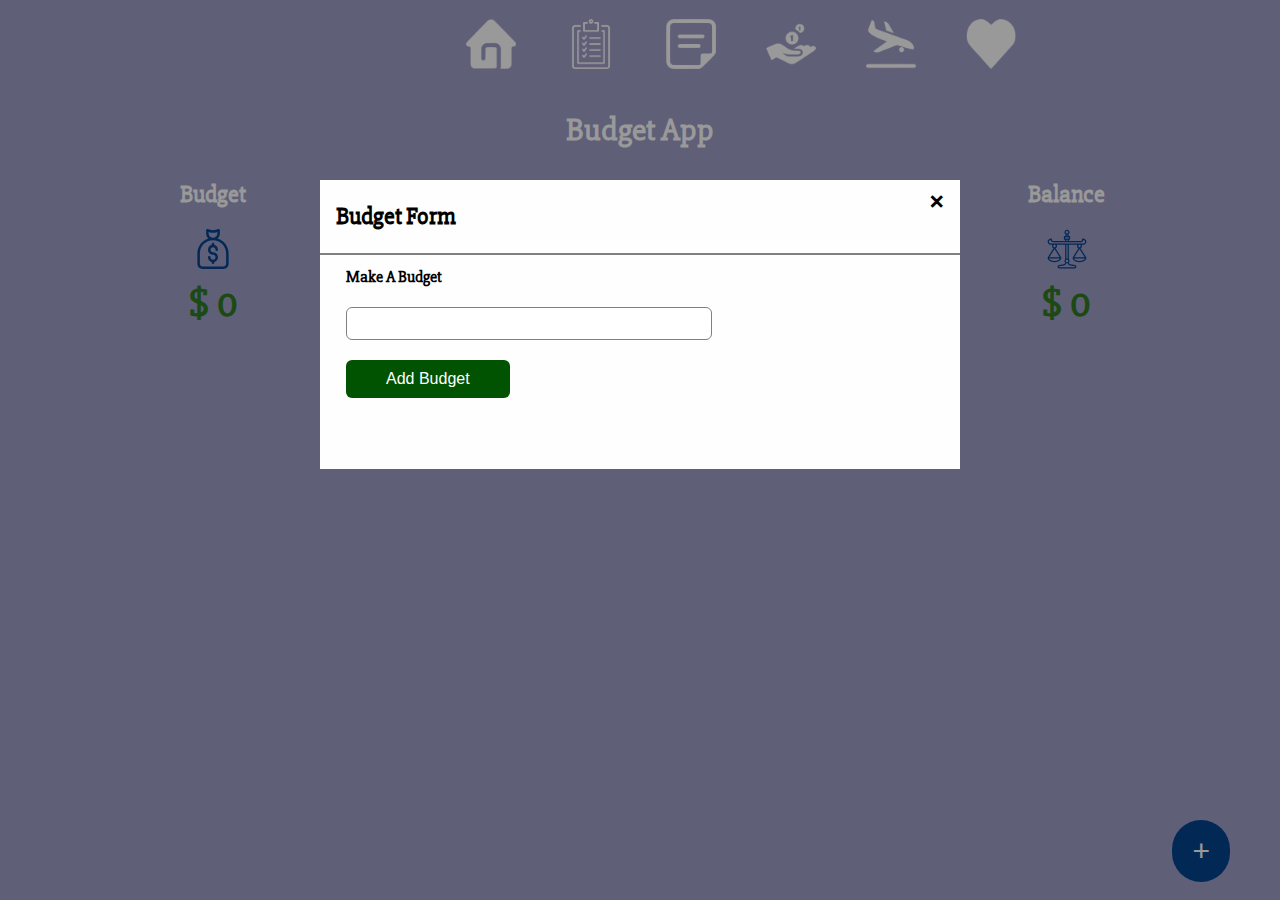
==== budget.html @ f1ce9ccb "added budget manager" ====
<!DOCTYPE html>
<html lang="en">
  <head>
    <meta charset="UTF-8" />
    <meta name="viewport" content="width=device-width, initial-scale=1.0" />
    <title>Budget App</title>
    <link rel="stylesheet" href="css/budget.css" />
    <link rel="stylesheet" href="css/tab.css" />
    <link href="https://fonts.googleapis.com/css2?family=Slabo+27px&display=swap" rel="stylesheet">
  </head>
  <body>
    <div class="buttons-container">
      
      <ul class="buttons" align="center">

        <li> 
          <a id="home" name="home" href="index.html" title="Jot down!">
            <img src="static/icons/home.png" alt="">
          </a>
        </li>

        <li>
          <a id="Task Manager" name="Task Manager" href="task.html"  title="Task Manager">
            <img src="static/icons/todo.png" alt="">
          </a>
        </li>
        
        <li> 
          <a id="note" name="note" href="note.html"  title="Jot down!">
            <img src="static/icons/notes.png" alt="">
          </a>
        </li>

        <li>
          <a id="budget" name="budget" href="budget.html" title="budget">
            <img src="static/icons/budget.png" alt="">
          </a>
        </li>
                             
        <li>
          <a id="flight_search" name="flight_search" href="flight.html" title="Flight Search">
            <img src="static/icons/flight.png" alt="">
          </a>
        </li>

        <li>
          <a id="Relax" name="Relax" href="relax.html"  title="Relax">
            <img src="static/icons/heart.png" alt="">
          </a>
        </li>

      </ul>

    </div>
    <div class="container">
      <div class="header">
        <h1 style="color:#ffffff;">Budget App</h1>
      </div>
      <div class="budget-section">
        <div class="budget col col-md col-sm">
          <h2 style="color:#ffffff;">budget</h2>
          <img src="static/budget/money-bag.svg" width="40" alt="" />
          <p class="amount">$ <span id="budgetAmount">0</span></p>
        </div>
        <div class="expenses col col-md col-sm">
          <h2 style="color:#ffffff;">expenses</h2>
          <img src="static/budget/accounting.svg" width="40" alt="" />
          <p class="exp-amount">$ <span id="expensesAmount">0</span></p>
        </div>
        <div class="balance col col-md col-sm">
          <h2 style="color:#ffffff;">balance</h2>
          <img src="static/budget/law.svg" width="40" alt="" />
          <p class="amount bala">$ <span id="balanceAmount">0</span></p>
        </div>
      </div>
      <div id="displayExpenses" style="color:#ffffff;">
        <div class="budget-list">
          <div class="col">
            <h4 style="color:#ffffff;">expense title</h4>
          </div>
          <div class="col">
            <h4 style="color:#ffffff;">expense value</h4>
          </div>
          <div class="col"></div>
        </div>
        <div id="expValue"></div>
      </div>
    </div>
    <div class="toggle">
      <button id="myBtn" type="button">+</button>
    </div>

    <!-- The Modal -->
    <div id="myModal" class="modal">
      <!-- Modal content -->
      <div class="modal-content">
        <div class="modal-header">
          <span class="close">&times;</span>
          <h2>Budget Form</h2>
        </div>
        <div class="modal-body">
          <div class="budget-form" id="budgetform">
            <form id="addForm">
              <label for=""> Make a budget</label> <br />
              <input type="number" id="number" /> <br />
              <button type="submit">Add Budget</button>
            </form>
          </div>

          <div class="expense-form" id="expense-form">
            <form action="" id="expForm">
              <div class="">
                <label for="">please enter your expense</label> <br />
                <input type="text" id="expName" />
              </div>
              <div class="">
                <label for="">please enter expense amount</label> <br />
                <input type="number" id="expNumber" />
              </div>
              <button type="submit" id="submitExpen">Add expense</button>
            </form>
            <button onclick="callBudget()" id="bug">
              Back to add budget ->
            </button>
          </div>

          <div class="edit-form" id="editForm">
            <form action="" id="saveEdit">
              <div class="">
                <label for="">Edit your expense</label> <br />
                <input type="text" id="editExpName" />
              </div>
              <div class="">
                <label for="">Edit expense amount</label> <br />
                <input type="number" id="editExpNumber" />
              </div>
              <button type="submit">Save changes</button>
            </form>
          </div>
        </div>
      </div>
    </div>
    <!-- javascript files -->
    <script src="js/budget.js"></script>
  </body>
</html>
---- css/budget.css ----
body {
  margin: 0;
  padding: 0;
  width: 100%;
  height: 100vh;
  background-color:#9f9ec8;
  font-family: 'Slabo 27px', serif;
  
}
.container {
  min-height: 80vh;
}
.header {
  height: 60px;
  width: 100%;
}
h1 {
  margin: 0;
  text-align: center;
  font-family: 'Slabo 27px', serif;
  padding-top: 10px;
}
.budget-section {
  display: flex;
  justify-content: space-around;
  align-items: flex-start;
  width: 100%;
  min-height: 160px;
  font-weight: 900;
}
.budget-list {
  display: flex;
  justify-content: space-around;
  align-items: flex-start;
  width: 100%;
  height: 70px;
  font-size: 20px;
}
.exp-amount {
  color: #b80c09;
}
.amount {
  color: #317b22;
}
.col {
  width: 40%;
  text-align: center;
  text-transform: capitalize;
}
.col p {
  font-size: 40px;
  padding-top: 5px;
  margin: 0;
}
.toggle {
  position: fixed;
  right: 0;
  bottom: 18px;
}
.toggle button {
  border: none;
  border-radius: 600px;
  background: #04458f;
  padding: 14px 20px;
  color: #ffffff;
  font-size: 30px;
  margin: 10px 50px 0 0;
  cursor: pointer;
}
/* modal form */
.budget-form {
  width: 100%;
  min-height: 200px;
}
form {
  margin: 10px 0 20px 10px;
  min-height: 100px;
}
input {
  width: 60%;
  padding: 8px 0;
  border-radius: 6px;
  border: 1px solid gray;
  margin: 20px 0;
  padding-left: 5px;
  color: #495057;
}
.budget-list .exp p {
  color: #b80c09;
  font-size: 18px;
}
#displayExpenses {
  width: 100%;
  display: none;
}
.expValue {
  display: flex;
  justify-content: space-around;
  height: 40px;
  font-weight: 900;
  text-align: center;
}
#expTitleName {
  width: 40%;
}
#expValueAmount {
  width: 40%;
}
#edite_delete {
  width: 40%;
}
#edite_delete img {
  cursor: pointer;
}
#edite_delete button {
  margin-left: 1px;
  background: none;
  border: none;
}
.budget-form button {
  background: rgb(1, 83, 1);
  border: none;
  border-radius: 6px;
  color: #ffffff;
  padding: 10px 40px;
  cursor: pointer;
  text-transform: capitalize;
  font-size: 16px;
  font-weight: 400;
}
#bug {
  font-size: 14px;
  background: none;
  color: #04458f;
  margin: 0px 0px 15px 10px;
  text-align: justify;
  padding: 0;
}
#expense-form {
  width: 100%;
  display: none;
}
#editForm {
  display: none;
  width: 100%;
}
#editForm button {
  background: #b80c09;
  border: none;
  border-radius: 6px;
  color: #ffffff;
  padding: 10px 30px;
  cursor: pointer;
  text-transform: capitalize;
  font-size: 16px;
  font-weight: 400;
}
.expense-form button {
  background: #b80c09;
  border: none;
  border-radius: 6px;
  color: #ffffff;
  padding: 10px 30px;
  cursor: pointer;
  text-transform: capitalize;
  font-size: 16px;
  font-weight: 400;
}
/* The Modal (background) */
.modal {
  display: block;
  position: fixed;
  z-index: 1;
  left: 0;
  top: 0;
  width: 100%;
  height: 100%;
  overflow: auto;
  background-color: rgba(0, 0, 0, 0.4);
  animation-name: fadeIn;
  animation-duration: 0.4s;
  text-transform: capitalize;
  font-weight: 600;
}

/* Modal Content */
.modal-content {
  position: fixed;
  top: 20%;
  left: 25%;
  background-color: #fefefe;
  width: 50%;
  min-height: 40px;
  animation-name: slideIn;
  animation-duration: 0.4s;
}

/* The Close Button */
.close {
  color: white;
  float: right;
  font-size: 28px;
  font-weight: bold;
  cursor: pointer;
  color: #000;
}
.modal-header {
  padding: 2px 16px;
  border-bottom: 2px solid gray;
}
.modal-body {
  padding: 2px 16px;
}

/* Add Animation */
@keyframes slideIn {
  from {
    top: -300px;
    opacity: 0;
  }
  to {
    top: 0;
    opacity: 1;
  }
}

@keyframes fadeIn {
  from {
    opacity: 0;
  }
  to {
    opacity: 1;
  }
}
---- css/tab.css ----
.buttons-container {
  height:100px;
  background-size: 100%; 
  margin-left:400px;
  font-family: 'DM Mono', monospace;
}

.buttons img {
  height: 50px;
  width: 50px;
  padding: 4px 4px;
  position: relative;
  /*top: 5px;*/
  font-family: 'DM Mono', monospace;
}
.buttons {
  margin: 0;
  list-style: none;
  padding-top: 15px;
  font-family: 'DM Mono', monospace;
}

.buttons a {
  font: 15px DM Mono, monospace, 
  color: Black;
  text-decoration: none;
  display: block;
  line-height: 40px;
  font-family: 'DM Mono', monospace;
}

.buttons>li {
  position: relative;
  left: 0.5px;
  float: left;
  width: 100px;
  font-family: 'DM Mono', monospace;
}

.buttons>li:hover {
  border-radius: 20%;
  background-color: #d9d9d9;
  transition: background-color 0.2s;
  font-family: 'DM Mono', monospace;
}

.buttons li:hover>ul {
  display: inline;
  height: auto;
  opacity: 1;
  font-family: 'DM Mono', monospace;
}
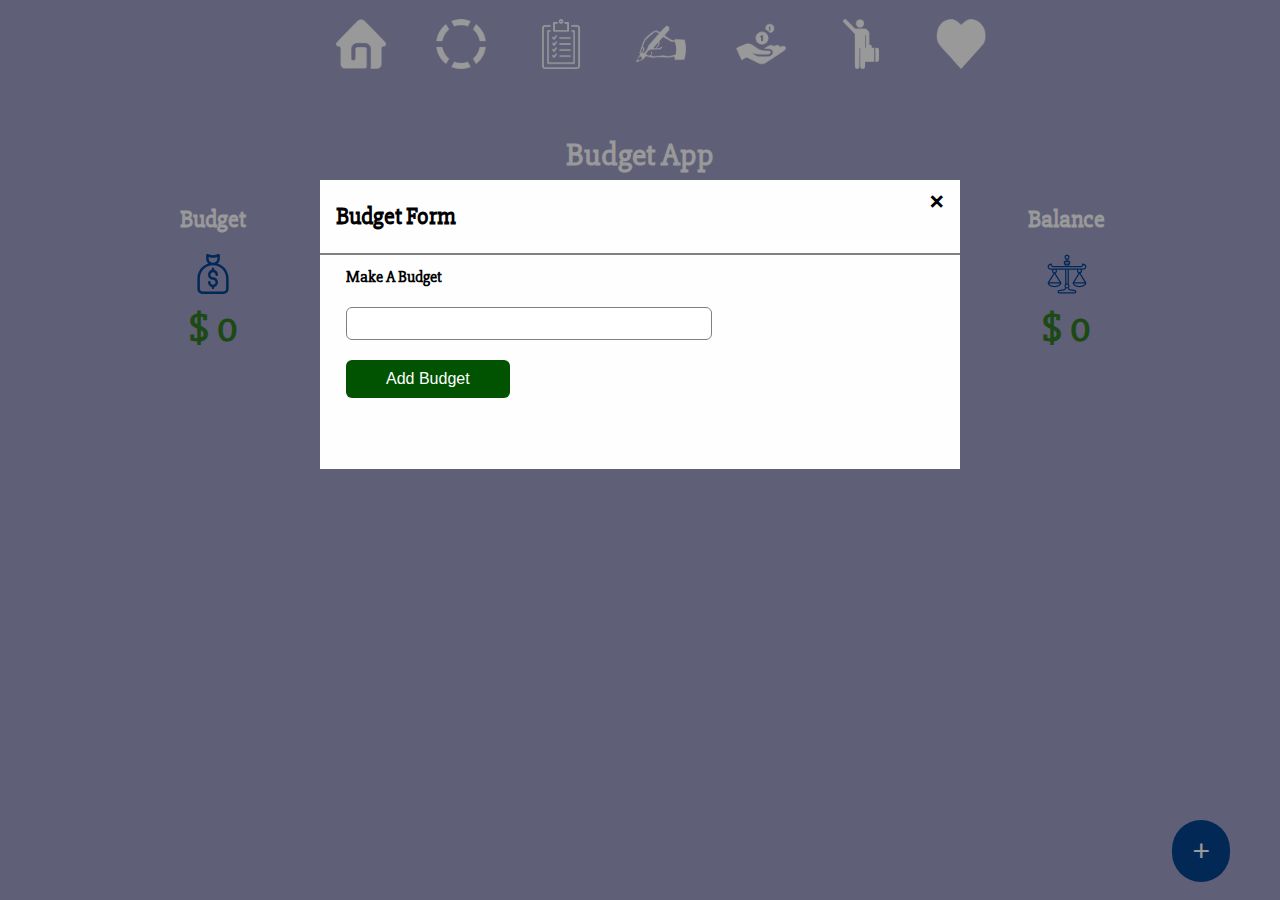
==== commit a7720bc7: "added trains search feature" ====
--- a/budget.html
+++ b/budget.html
@@ -9,13 +9,20 @@
     <link href="https://fonts.googleapis.com/css2?family=Slabo+27px&display=swap" rel="stylesheet">
   </head>
   <body>
-    <div class="buttons-container">
+    <!--nav tab -->
+    <div class="buttons-container" style="text-align:center;">
       
-      <ul class="buttons" align="center">
+      <ul class="buttons" style="display:inline-block;">
 
         <li> 
           <a id="home" name="home" href="index.html" title="Jot down!">
             <img src="static/icons/home.png" alt="">
+          </a>
+        </li>
+
+        <li> 
+          <a id="Dashboard" name="Dashboard" href="index.html" title="Onestop Dashboard!">
+            <img src="static/icons/dash.png" alt="">
           </a>
         </li>
 
@@ -27,7 +34,7 @@
         
         <li> 
           <a id="note" name="note" href="note.html"  title="Jot down!">
-            <img src="static/icons/notes.png" alt="">
+            <img src="static/icons/note.png" alt="">
           </a>
         </li>
 
@@ -38,9 +45,13 @@
         </li>
                              
         <li>
-          <a id="flight_search" name="flight_search" href="flight.html" title="Flight Search">
-            <img src="static/icons/flight.png" alt="">
+          <a id="travel" name="travel" href="#" title="travel">
+            <img src="static/icons/travel.png" alt="">
           </a>
+          <ul class="dropdown-content">          
+              <li><a href="flight.html">Flights</a></li>
+              <li><a href="trains.html">Trains</a></li>
+            </ul>
         </li>
 
         <li>
@@ -48,10 +59,10 @@
             <img src="static/icons/heart.png" alt="">
           </a>
         </li>
+      </ul>
+    </div>
+<!-- end of nav tab -->
 
-      </ul>
-
-    </div>
     <div class="container">
       <div class="header">
         <h1 style="color:#ffffff;">Budget App</h1>
--- a/css/tab.css
+++ b/css/tab.css
@@ -1,8 +1,9 @@
 .buttons-container {
   height:100px;
-  background-size: 100%; 
-  margin-left:400px;
-  font-family: 'DM Mono', monospace;
+  margin: auto auto;
+  padding-bottom: 25px;
+  position: relative;
+  
 }
 
 .buttons img {
@@ -11,22 +12,22 @@
   padding: 4px 4px;
   position: relative;
   /*top: 5px;*/
-  font-family: 'DM Mono', monospace;
+  text-align: center;
+  
 }
 .buttons {
   margin: 0;
   list-style: none;
   padding-top: 15px;
-  font-family: 'DM Mono', monospace;
+  text-align: center;
 }
 
-.buttons a {
-  font: 15px DM Mono, monospace, 
+.buttons a { 
   color: Black;
   text-decoration: none;
   display: block;
   line-height: 40px;
-  font-family: 'DM Mono', monospace;
+  text-align: center;
 }
 
 .buttons>li {
@@ -34,14 +35,14 @@
   left: 0.5px;
   float: left;
   width: 100px;
-  font-family: 'DM Mono', monospace;
+  text-align: center;
 }
 
 .buttons>li:hover {
   border-radius: 20%;
   background-color: #d9d9d9;
   transition: background-color 0.2s;
-  font-family: 'DM Mono', monospace;
+  text-align: center;
 }
 
 .buttons li:hover>ul {
@@ -49,4 +50,57 @@
   height: auto;
   opacity: 1;
   font-family: 'DM Mono', monospace;
+  text-align: center;
 }
+.dropdown-content {
+
+  display: none;
+  position: absolute;
+  top: 50px;
+  left: 0;
+  width: 160px;
+  list-style: none;
+  padding: 0;
+  margin: 0;
+  font-size: 12px;
+}
+
+.dropdown-content>li {
+  position: relative;
+  height: 40px;
+  background-color: white;
+  transition: background-color 0.2s;
+}
+
+.dropdown-content>li:hover {
+  background-color: #d9d9d9;
+  transition: background-color 0.2s;
+}
+
+.second-dropdown-content {
+  position: absolute;
+  top: 0;
+  right: -120px;
+  width: 120px;
+  list-style: none;
+  padding: 0;
+  margin: 0;
+  height: 0;
+  opacity: 0;
+  overflow: hidden;
+  transition: opacity linear 0.15s;
+}
+
+.second-dropdown-content>li {
+  height: 40px;
+  background-color: white;
+}
+
+.second-dropdown-content>li:hover {
+  background-color: #d9d9d9;
+  transition: background-color 0.2s;
+}
+
+.show {
+  display: block;
+}
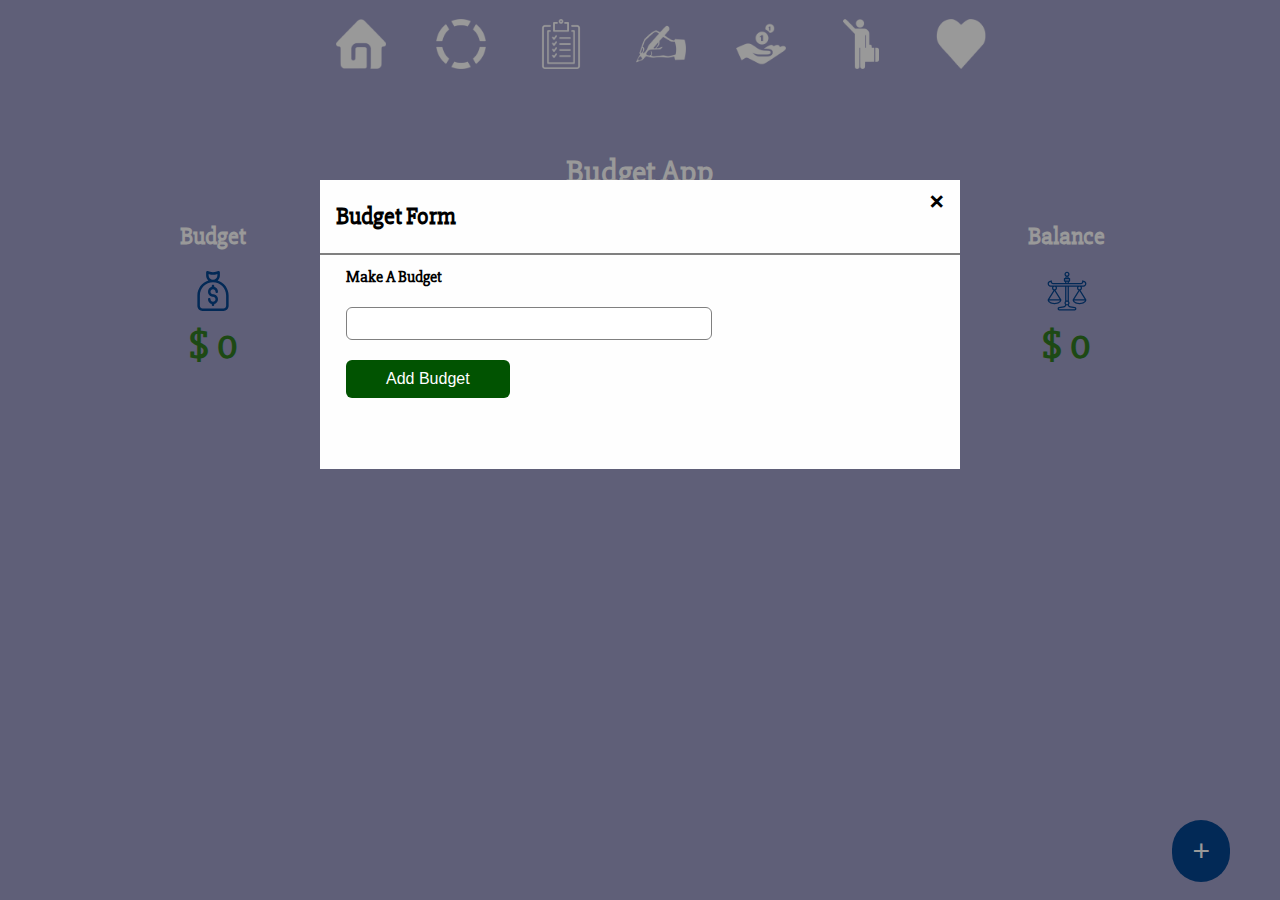
==== commit 4f434cff: "changed the task.html page" ====
--- a/budget.html
+++ b/budget.html
@@ -2,8 +2,8 @@
 <html lang="en">
   <head>
     <meta charset="UTF-8" />
-    <meta name="viewport" content="width=device-width, initial-scale=1.0" />
-    <title>Budget App</title>
+    <meta name="viewport" content="width=device-width, initial-scale=1.0">
+    <title>Budget Manager</title>
     <link rel="stylesheet" href="css/budget.css" />
     <link rel="stylesheet" href="css/tab.css" />
     <link href="https://fonts.googleapis.com/css2?family=Slabo+27px&display=swap" rel="stylesheet">
@@ -11,39 +11,32 @@
   <body>
     <!--nav tab -->
     <div class="buttons-container" style="text-align:center;">
-      
       <ul class="buttons" style="display:inline-block;">
-
         <li> 
           <a id="home" name="home" href="index.html" title="Jot down!">
             <img src="static/icons/home.png" alt="">
           </a>
         </li>
-
         <li> 
           <a id="Dashboard" name="Dashboard" href="index.html" title="Onestop Dashboard!">
             <img src="static/icons/dash.png" alt="">
           </a>
         </li>
-
         <li>
           <a id="Task Manager" name="Task Manager" href="task.html"  title="Task Manager">
             <img src="static/icons/todo.png" alt="">
           </a>
         </li>
-        
         <li> 
           <a id="note" name="note" href="note.html"  title="Jot down!">
             <img src="static/icons/note.png" alt="">
           </a>
         </li>
-
         <li>
           <a id="budget" name="budget" href="budget.html" title="budget">
             <img src="static/icons/budget.png" alt="">
           </a>
-        </li>
-                             
+        </li>          
         <li>
           <a id="travel" name="travel" href="#" title="travel">
             <img src="static/icons/travel.png" alt="">
@@ -51,9 +44,8 @@
           <ul class="dropdown-content">          
               <li><a href="flight.html">Flights</a></li>
               <li><a href="trains.html">Trains</a></li>
-            </ul>
+          </ul>
         </li>
-
         <li>
           <a id="Relax" name="Relax" href="relax.html"  title="Relax">
             <img src="static/icons/heart.png" alt="">
@@ -63,10 +55,11 @@
     </div>
 <!-- end of nav tab -->
 
-    <div class="container">
+    <div class="container" >
       <div class="header">
         <h1 style="color:#ffffff;">Budget App</h1>
       </div>
+      
       <div class="budget-section">
         <div class="budget col col-md col-sm">
           <h2 style="color:#ffffff;">budget</h2>
--- a/css/budget.css
+++ b/css/budget.css
@@ -5,7 +5,6 @@
   height: 100vh;
   background-color:#9f9ec8;
   font-family: 'Slabo 27px', serif;
-  
 }
 .container {
   min-height: 80vh;
--- a/css/tab.css
+++ b/css/tab.css
@@ -1,7 +1,7 @@
 .buttons-container {
   height:100px;
   margin: auto auto;
-  padding-bottom: 25px;
+  padding-bottom: 42px;
   position: relative;
   
 }
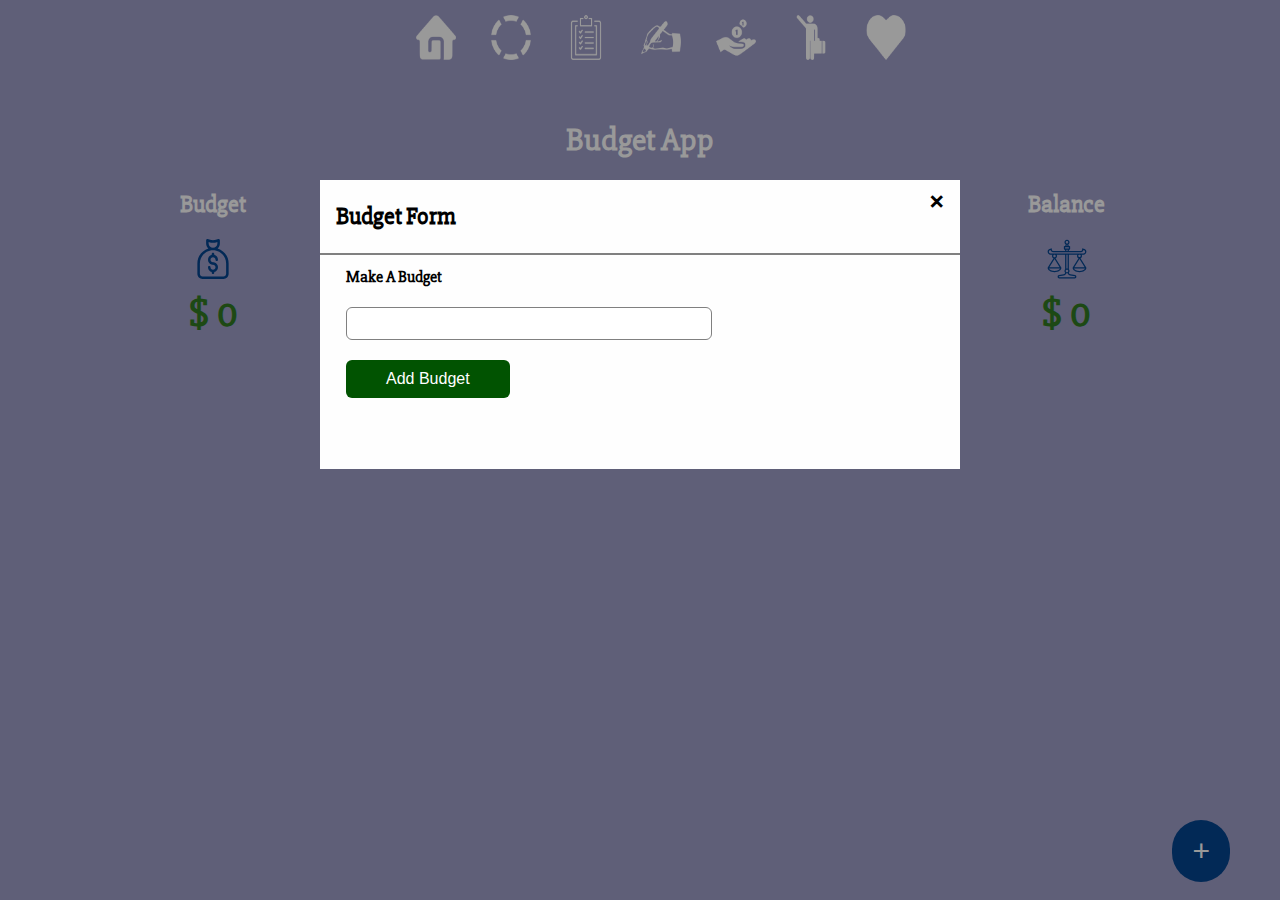
==== commit b4bd3b18: "minor updates" ====
--- a/budget.html
+++ b/budget.html
@@ -1,20 +1,22 @@
 <!DOCTYPE html>
 <html lang="en">
-  <head>
-    <meta charset="UTF-8" />
-    <meta name="viewport" content="width=device-width, initial-scale=1.0">
-    <title>Budget Manager</title>
-    <link rel="stylesheet" href="css/budget.css" />
-    <link rel="stylesheet" href="css/tab.css" />
-    <link href="https://fonts.googleapis.com/css2?family=Slabo+27px&display=swap" rel="stylesheet">
-  </head>
-  <body>
-    <!--nav tab -->
-    <div class="buttons-container" style="text-align:center;">
-      <ul class="buttons" style="display:inline-block;">
-        <li> 
-          <a id="home" name="home" href="index.html" title="Jot down!">
-            <img src="static/icons/home.png" alt="">
+
+<head>
+	<meta charset="UTF-8" />
+	<meta name="viewport" content="width=device-width, initial-scale=1.0">
+	<title>Budget Manager</title>
+	<link rel="stylesheet" href="css/budget.css" />
+	<link rel="stylesheet" href="css/tab.css" />
+	<link href="https://fonts.googleapis.com/css2?family=Slabo+27px&display=swap" rel="stylesheet">
+</head>
+
+<body>
+	<!--nav tab -->
+	<div class="buttons-container" style="text-align:center;">
+		<ul class="buttons" style="display:inline-block;">
+			<li>
+				<a id="home" name="home" href="index.html" title="Jot down!">
+					<img src="static/icons/home.png" alt="">
           </a>
         </li>
         <li> 
--- a/css/tab.css
+++ b/css/tab.css
@@ -1,16 +1,16 @@
 .buttons-container {
-  height:100px;
-  margin: auto auto;
-  padding-bottom: 42px;
-  position: relative;
+  height:80px;
+ 
+  padding-bottom: 30px;
+  /* position: relative; */
   
 }
 
 .buttons img {
-  height: 50px;
-  width: 50px;
-  padding: 4px 4px;
-  position: relative;
+  height: 45px;
+  width: 40px;
+  /* padding: 4px 4px; */
+  /* position: relative; */
   /*top: 5px;*/
   text-align: center;
   
@@ -34,12 +34,12 @@
   position: relative;
   left: 0.5px;
   float: left;
-  width: 100px;
+  width: 75px;
   text-align: center;
 }
 
 .buttons>li:hover {
-  border-radius: 20%;
+  /* border-radius: 20%; */
   background-color: #d9d9d9;
   transition: background-color 0.2s;
   text-align: center;
@@ -92,7 +92,7 @@
 }
 
 .second-dropdown-content>li {
-  height: 40px;
+  height: 30px;
   background-color: white;
 }
 
